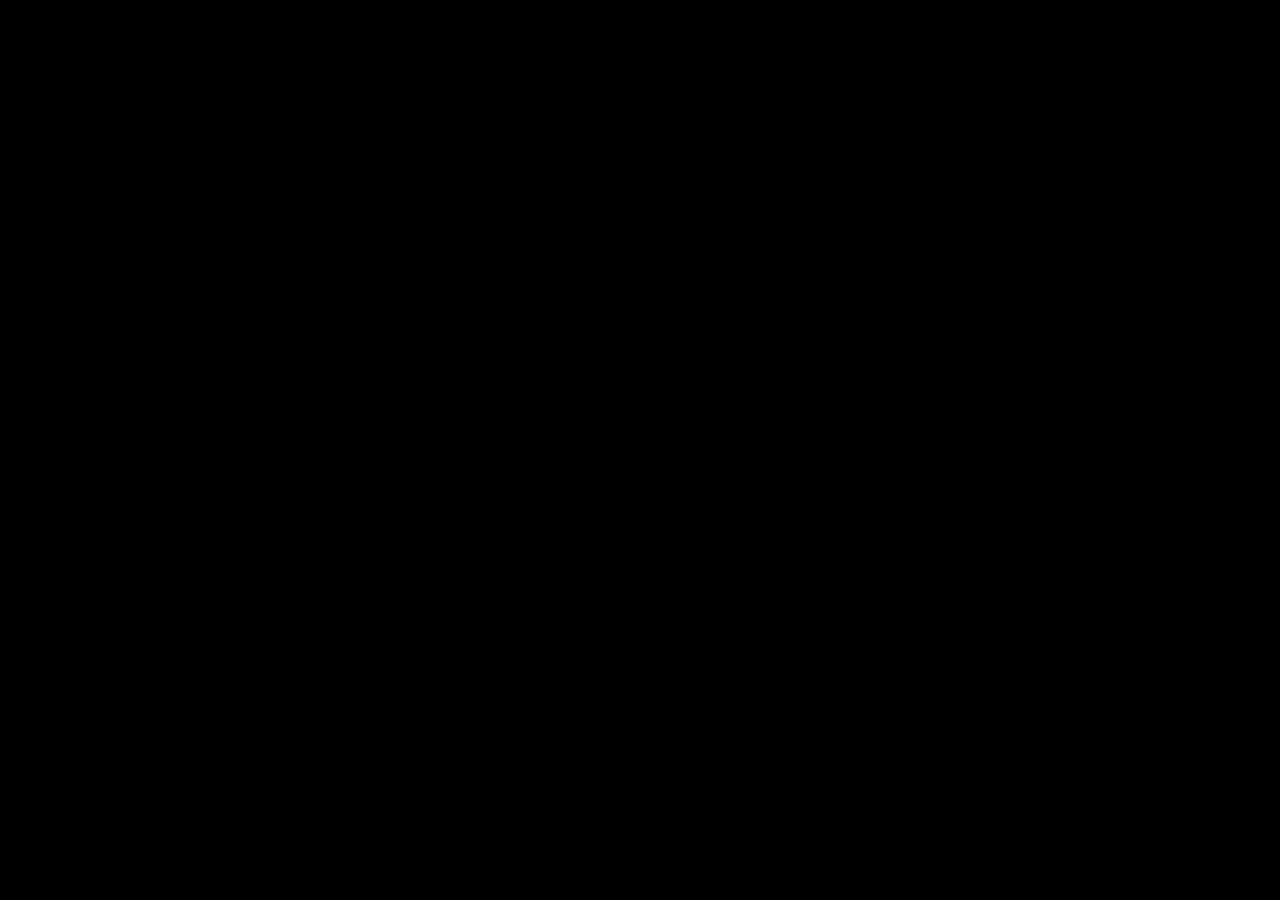
==== rr.html @ 4ec7f9ef "took out not needed semi-colon" ====
<!DOCTYPE html>
<html lang="en">
<head>
    <meta charset="UTF-8">
    <meta name="viewport" content="width=device-width, initial-scale=1.0">
</head>
<body>
    <video width="100%" height="100%" autoplay>
        <source src="./rr.mp4" type="video/mp4">
        </video>
        <style>
            body{background-color: black}
        </style>
</body>
</html>
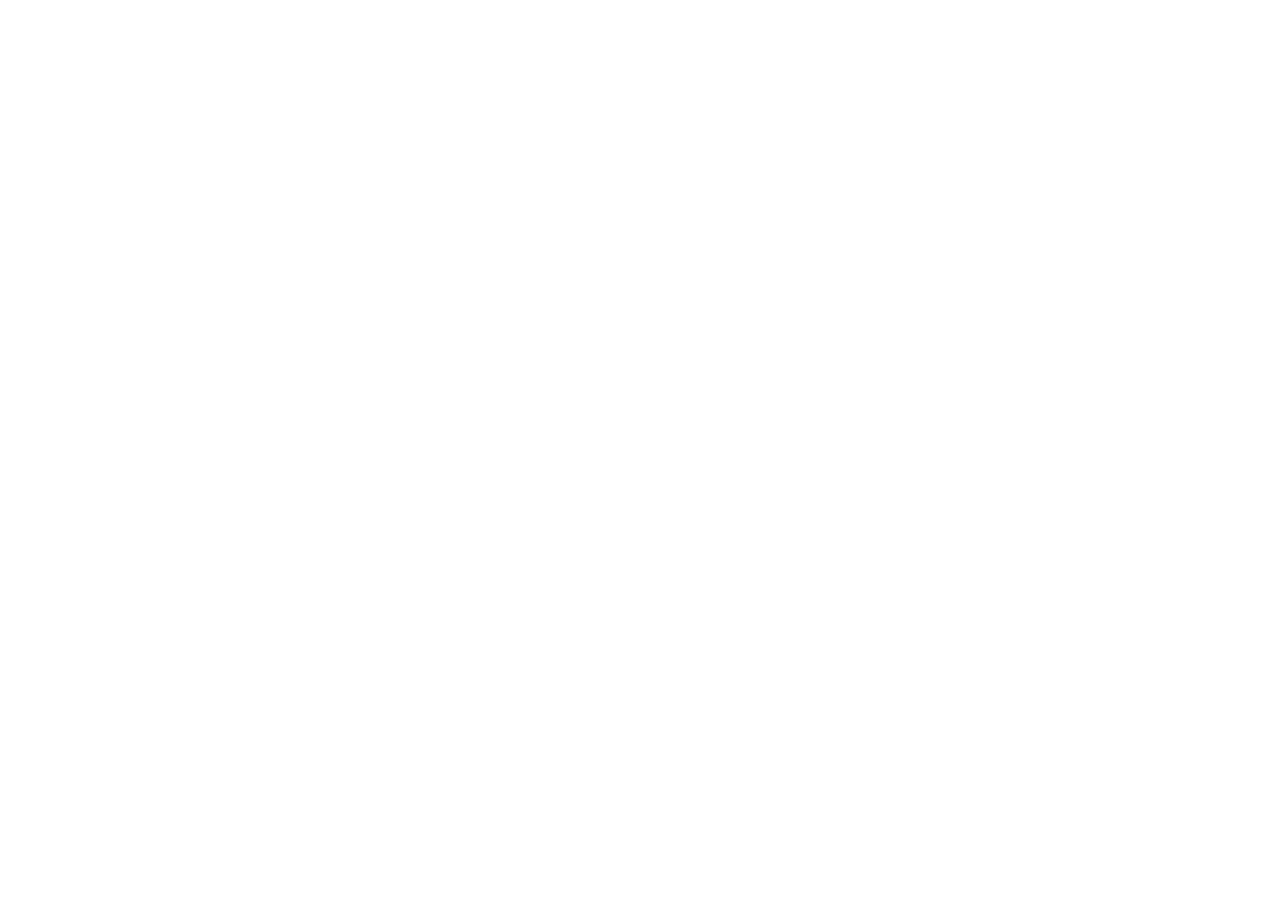
==== commit 2a7241a4: "d" ====
--- a/rr.html
+++ b/rr.html
@@ -1,15 +1,18 @@
 <!DOCTYPE html>
 <html lang="en">
+
 <head>
-    <meta charset="UTF-8">
-    <meta name="viewport" content="width=device-width, initial-scale=1.0">
+  <meta charset="UTF-8" />
+  <link rel="icon" href="./MPS.svg">
+  <meta name="viewport" content="width=device-width, initial-scale=1.0" />
 </head>
-<body>
-    <video width="100%" height="100%" autoplay>
-        <source src="./rr.mp4" type="video/mp4">
-        </video>
-        <style>
-            body{background-color: black}
-        </style>
+
+<body ondblclick="document.location.href = '/signin'">
+  <style>
+    body {
+      background: url(./rr.mp4)
+    }
+  </style>
 </body>
+
 </html>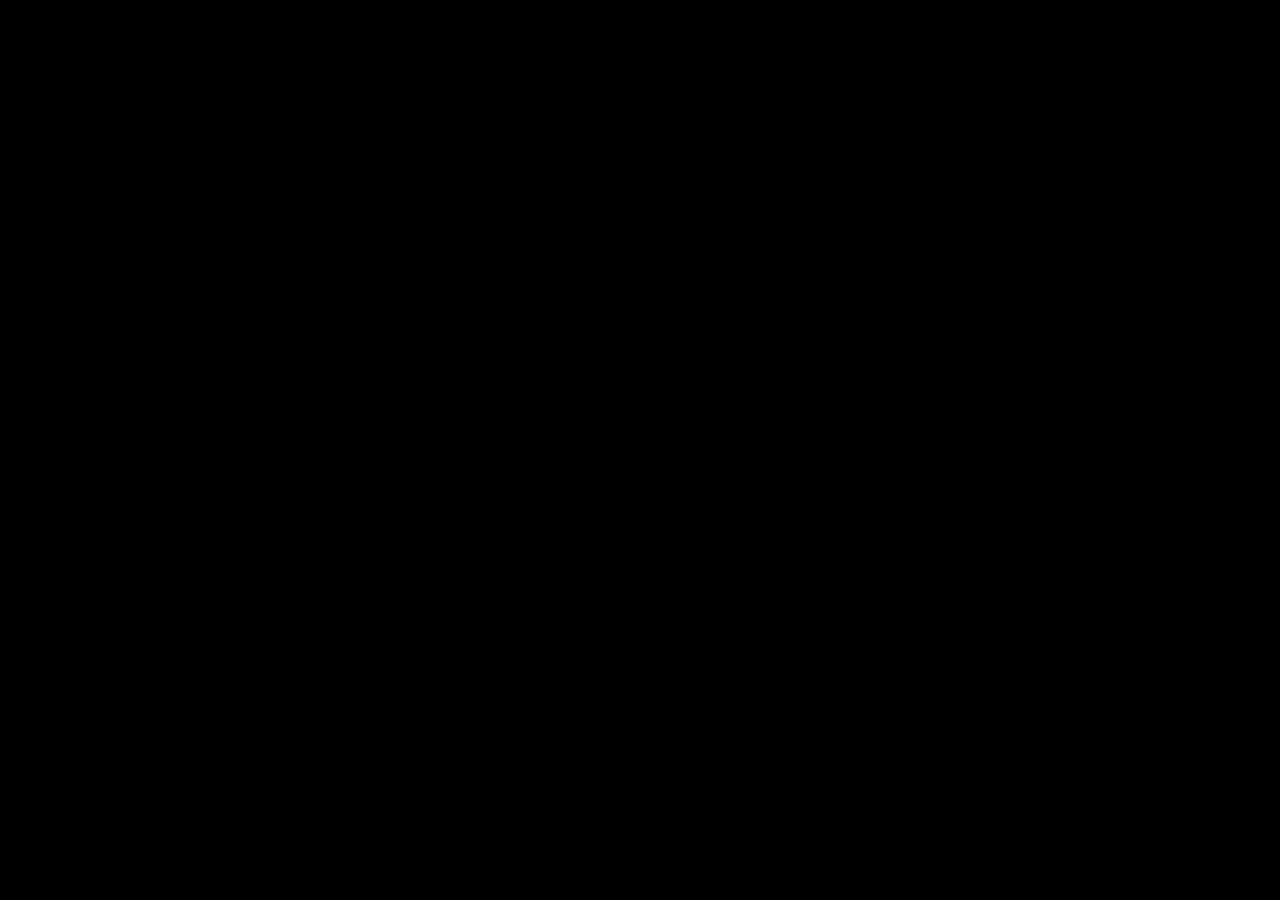
==== commit 537c2e50: "REVERT" ====
--- a/rr.html
+++ b/rr.html
@@ -1,18 +1,16 @@
 <!DOCTYPE html>
 <html lang="en">
-
-<head>
-  <meta charset="UTF-8" />
-  <link rel="icon" href="./MPS.svg">
-  <meta name="viewport" content="width=device-width, initial-scale=1.0" />
-</head>
-
-<body ondblclick="document.location.href = '/signin'">
-  <style>
-    body {
-      background: url(./rr.mp4)
-    }
-  </style>
-</body>
-
-</html>+  <head>
+    <meta charset="UTF-8" />
+    <link rel="icon" href="./MPS.svg">
+    <meta name="viewport" content="width=device-width, initial-scale=1.0" />
+  </head>
+  <body ondblclick="document.location.href = '/signin'">
+    <video width="100%" height="100%" autoplay>
+      <source src="./rr.mp4" type="video/mp4" />
+    </video>
+    <style>
+      body{background-color: black}
+    </style>
+  </body>
+</html>
